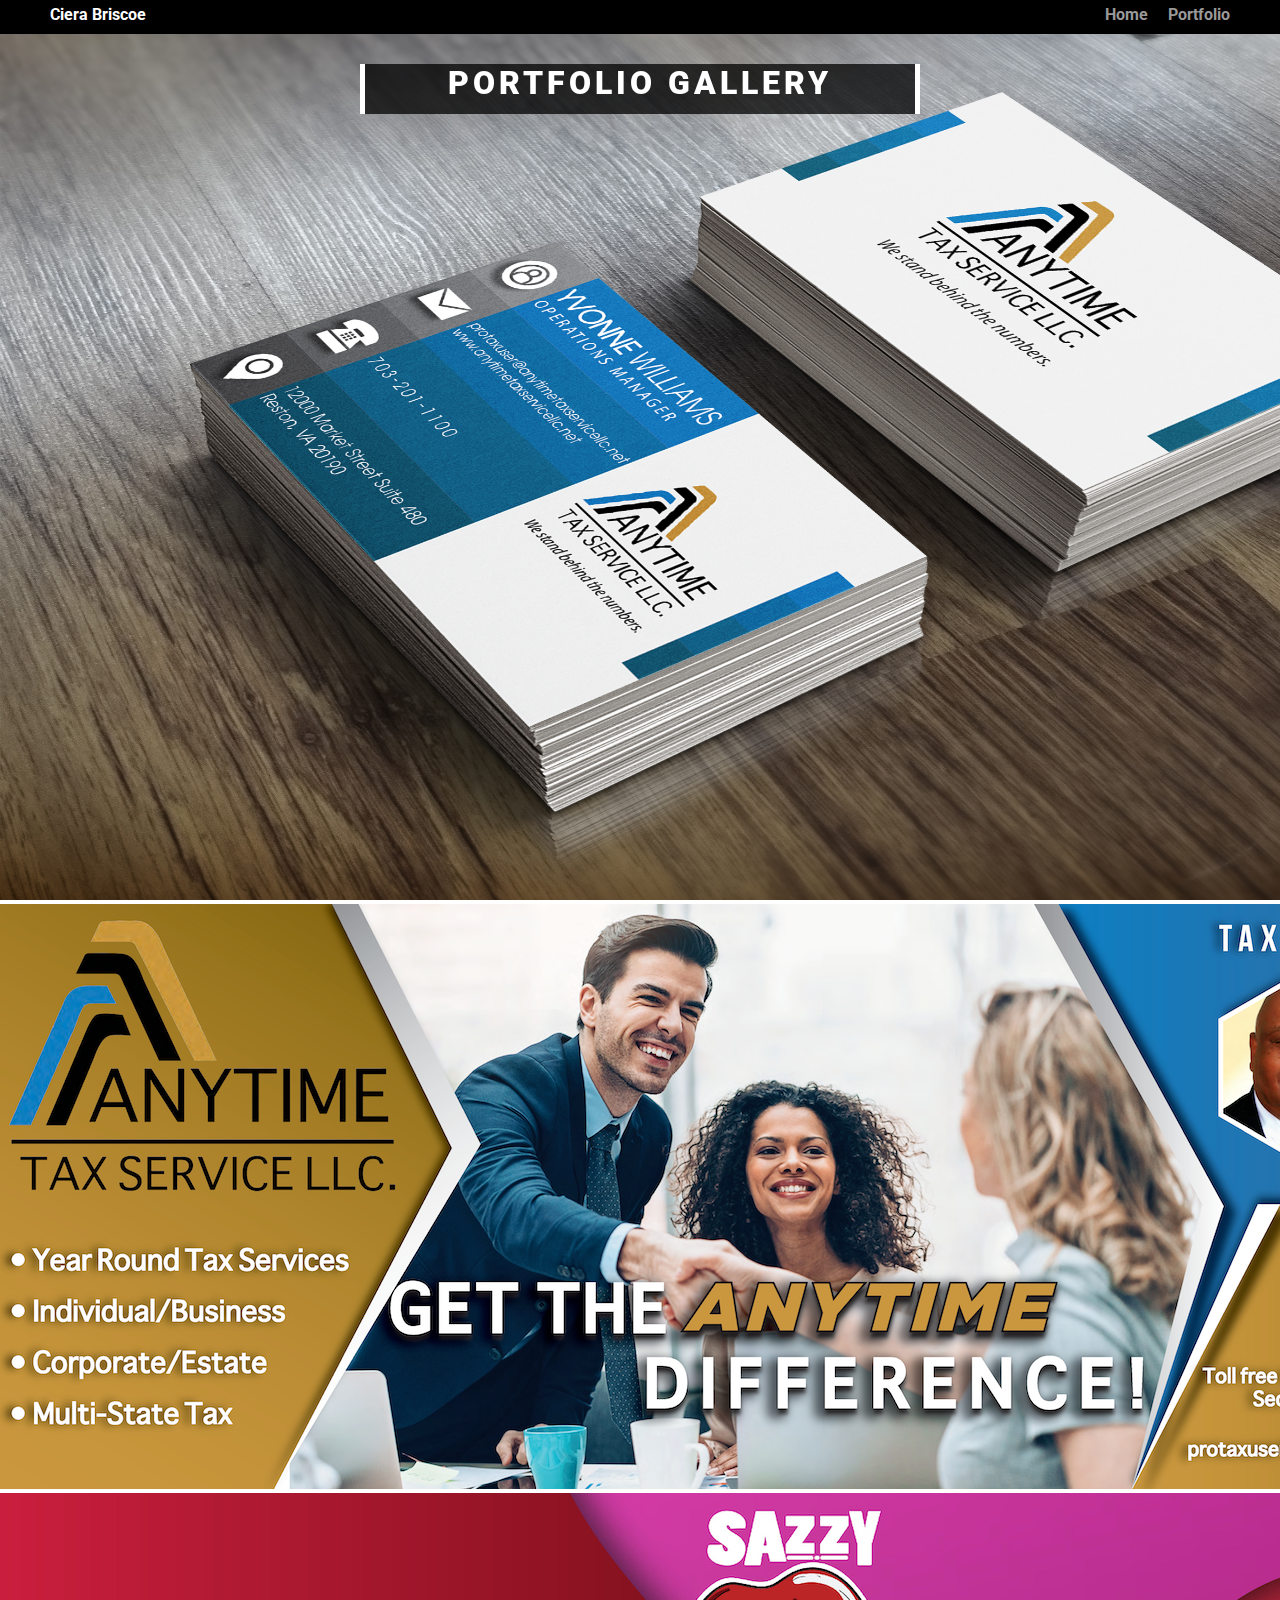
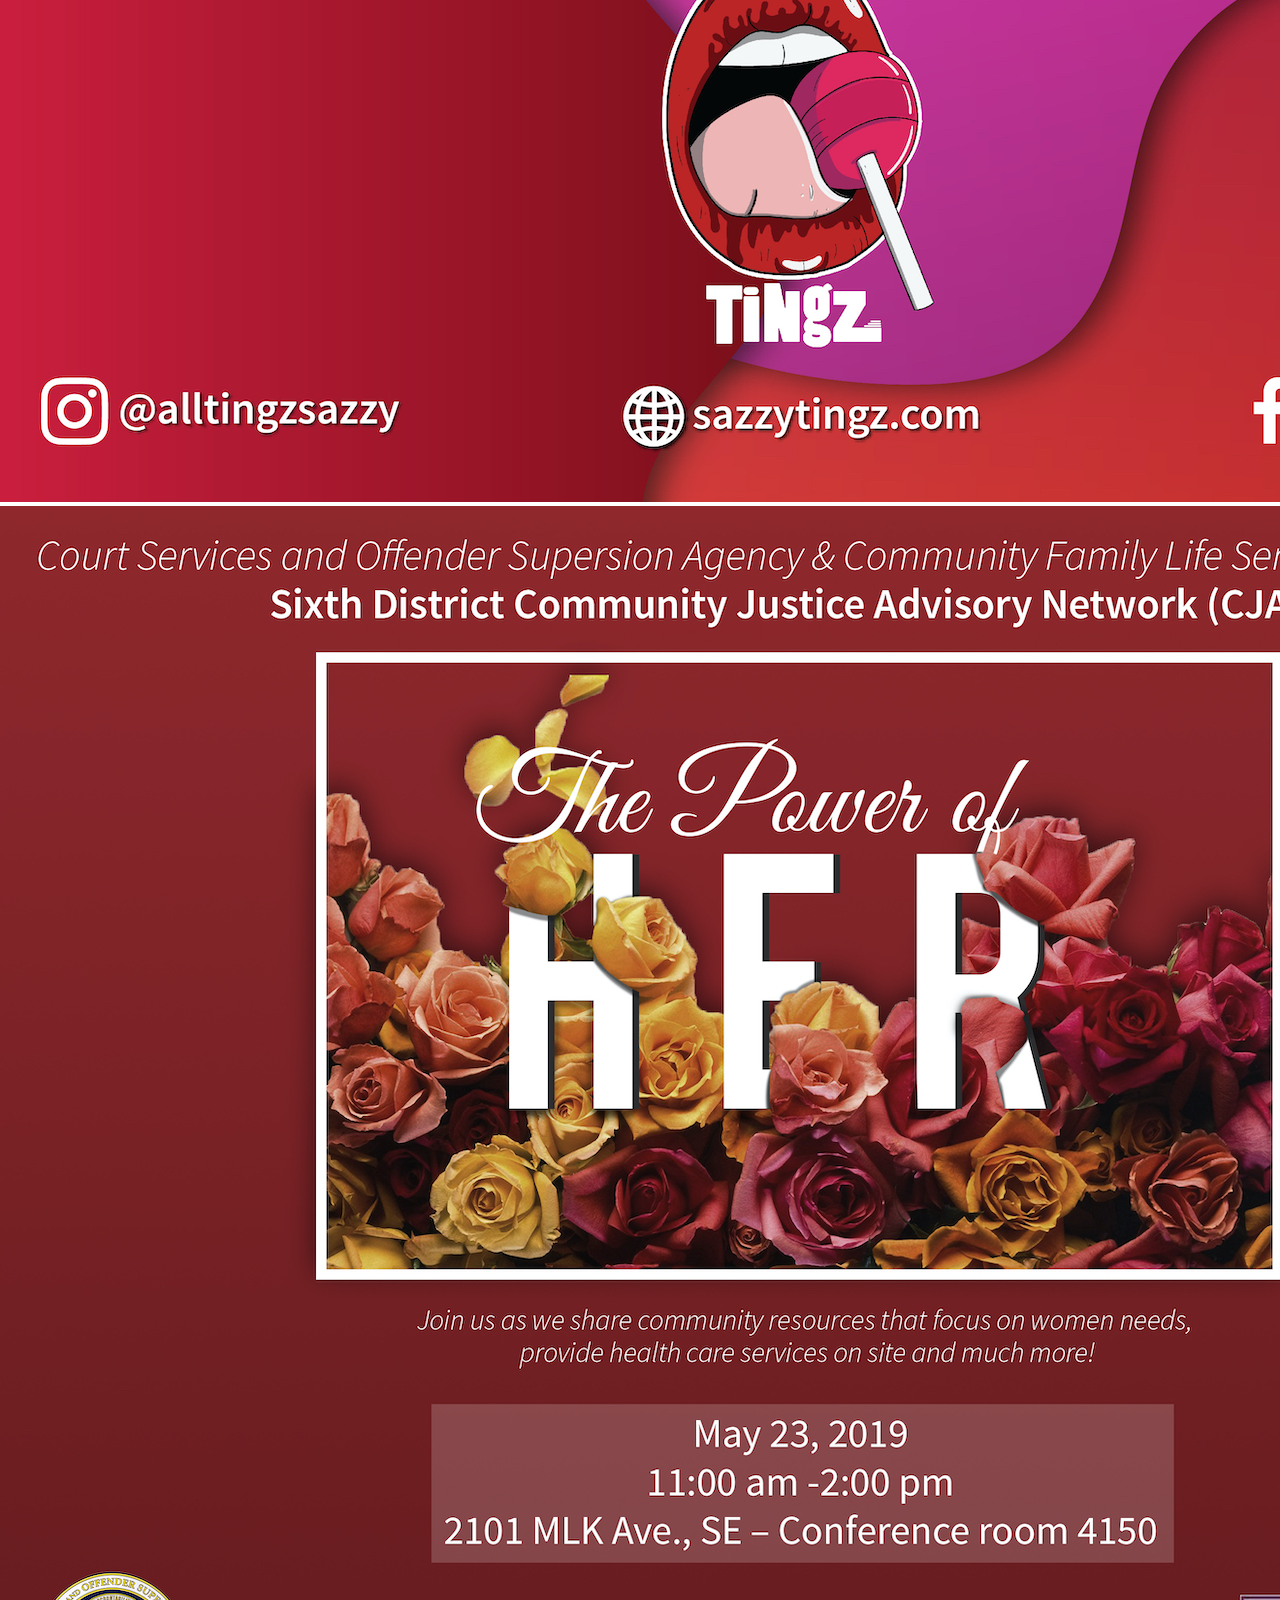
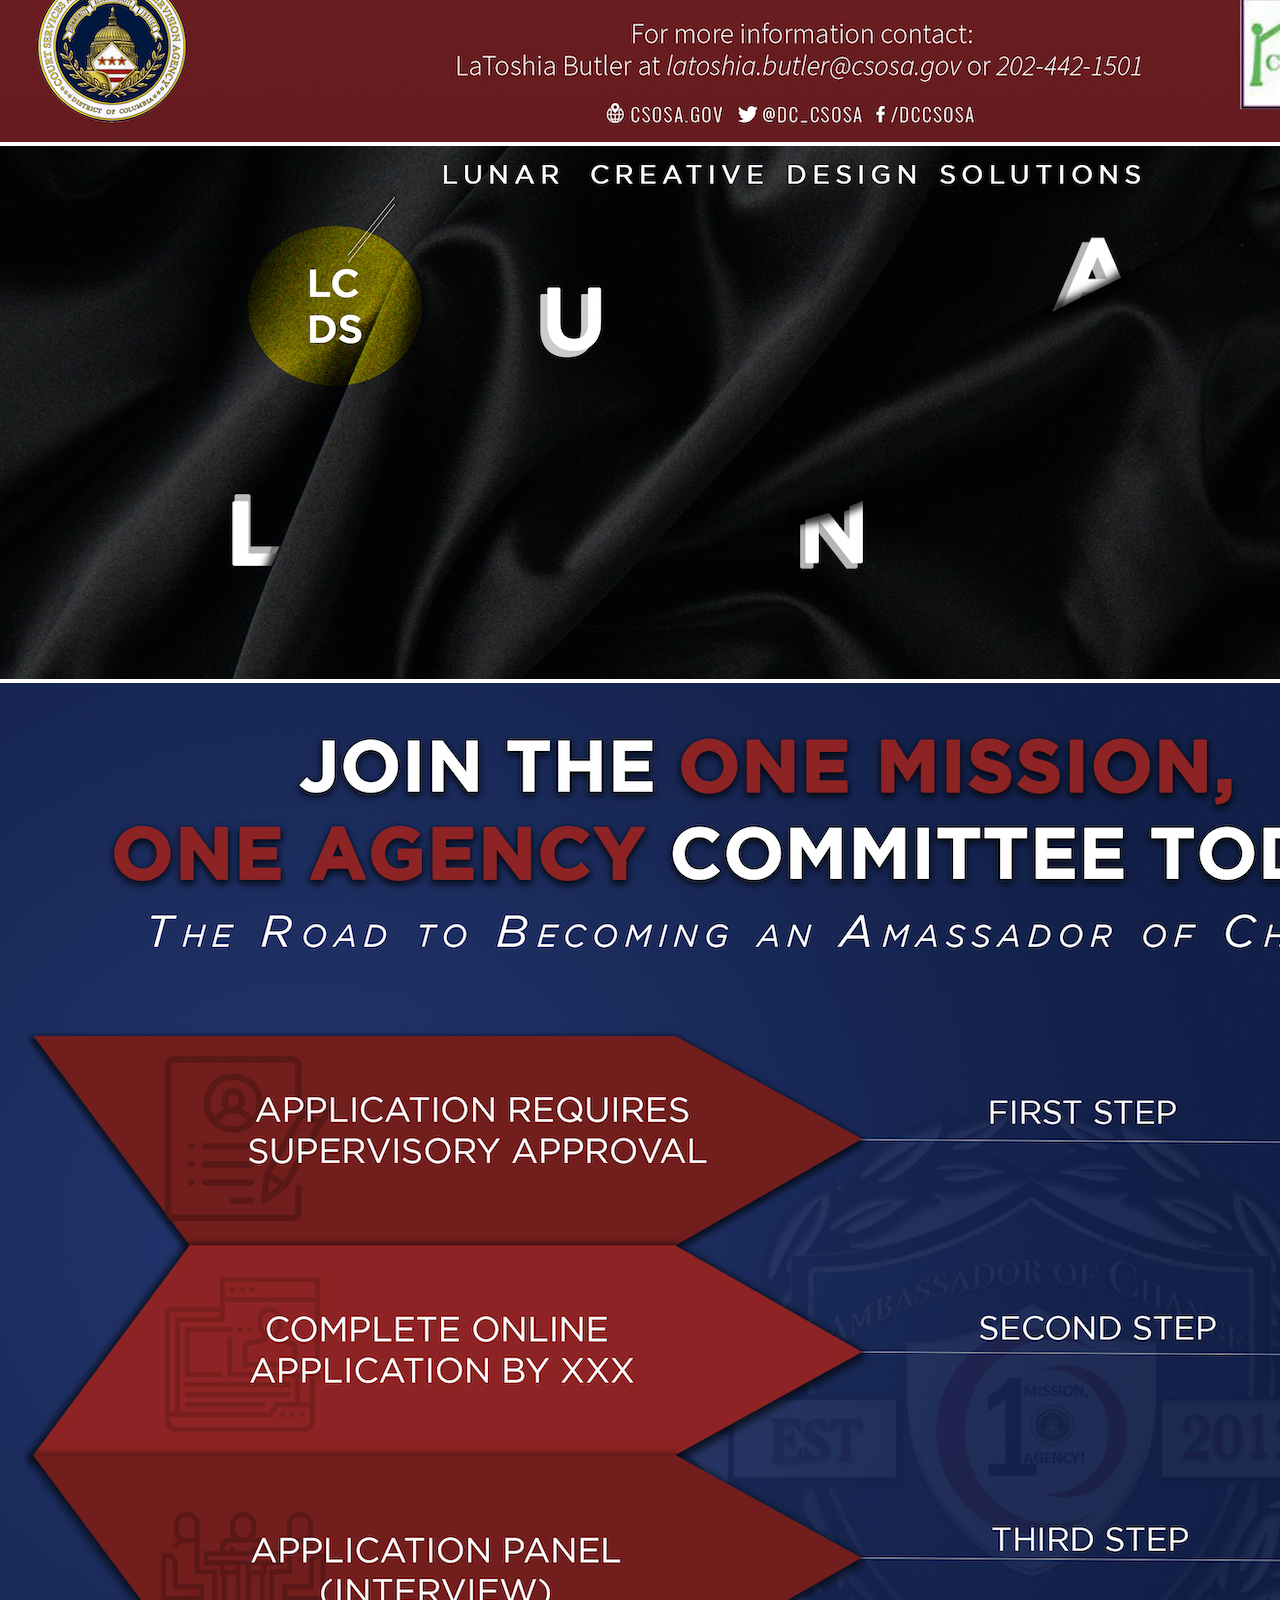
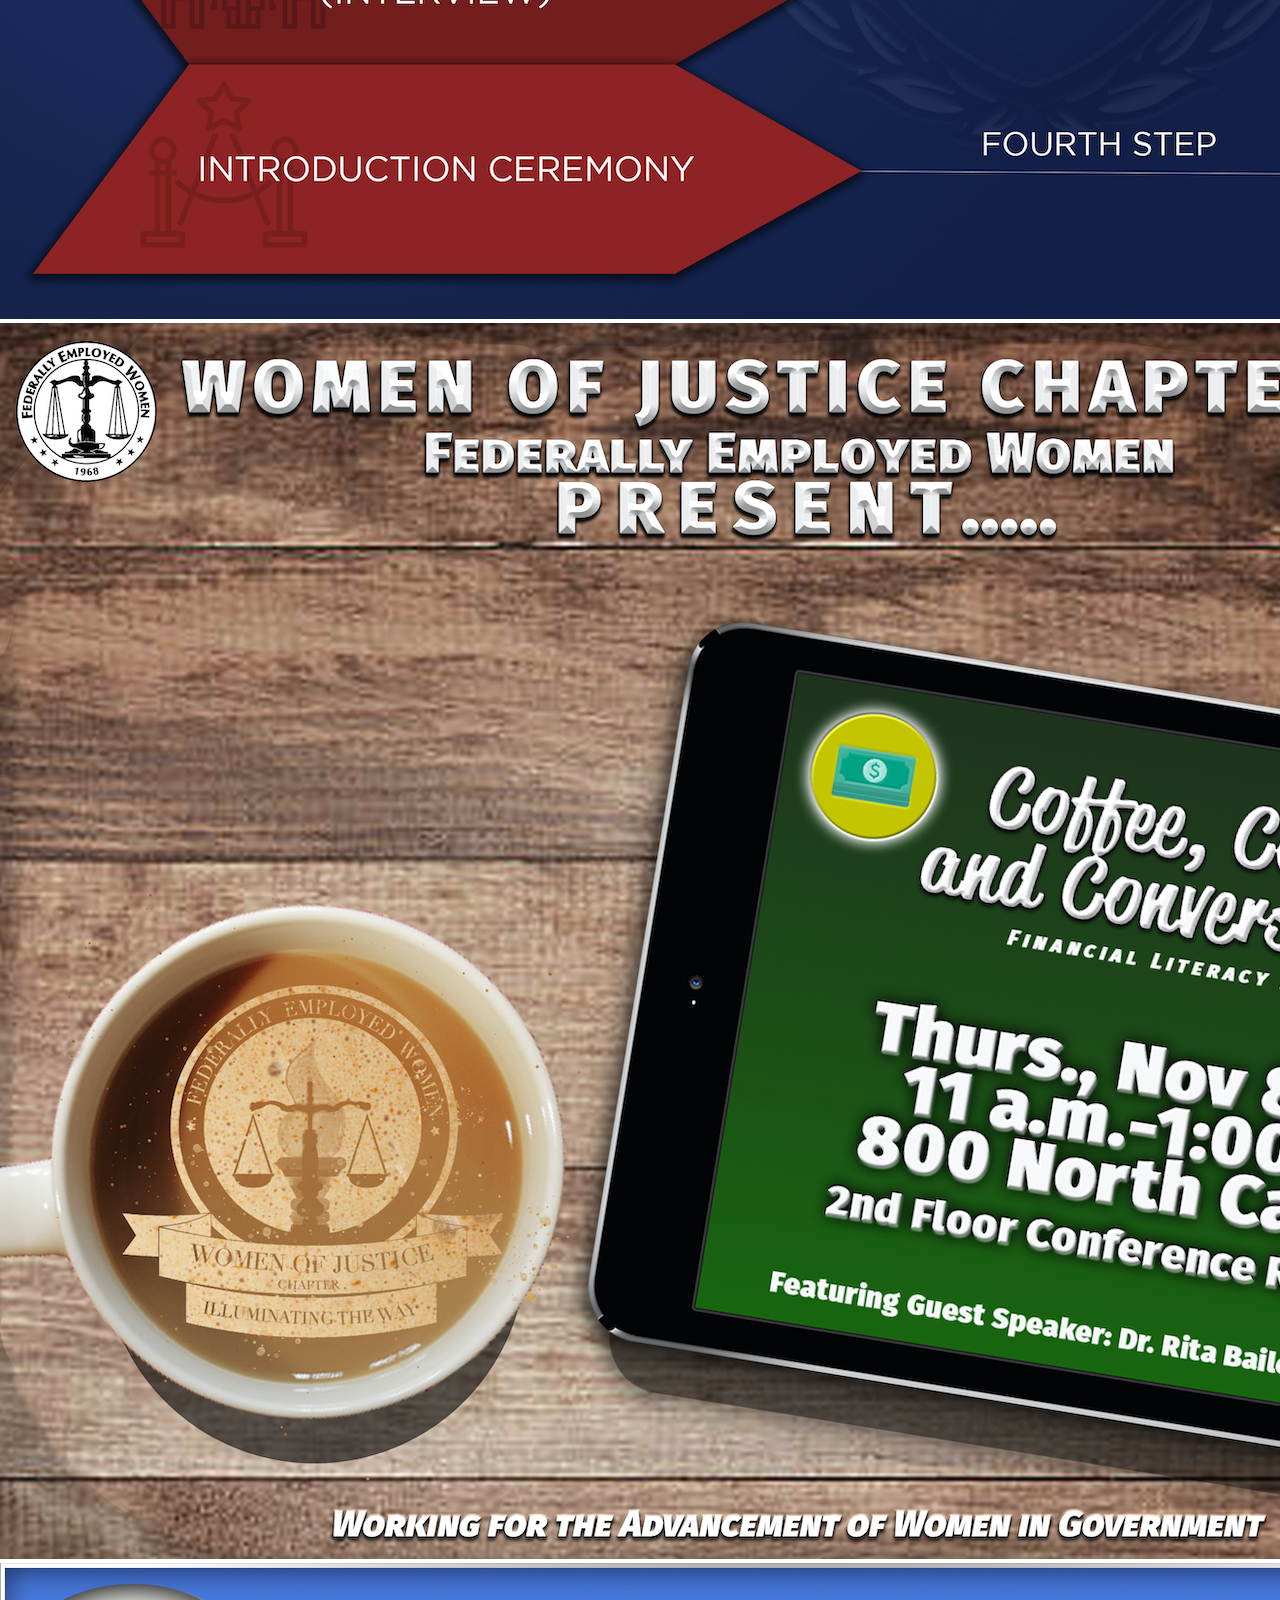
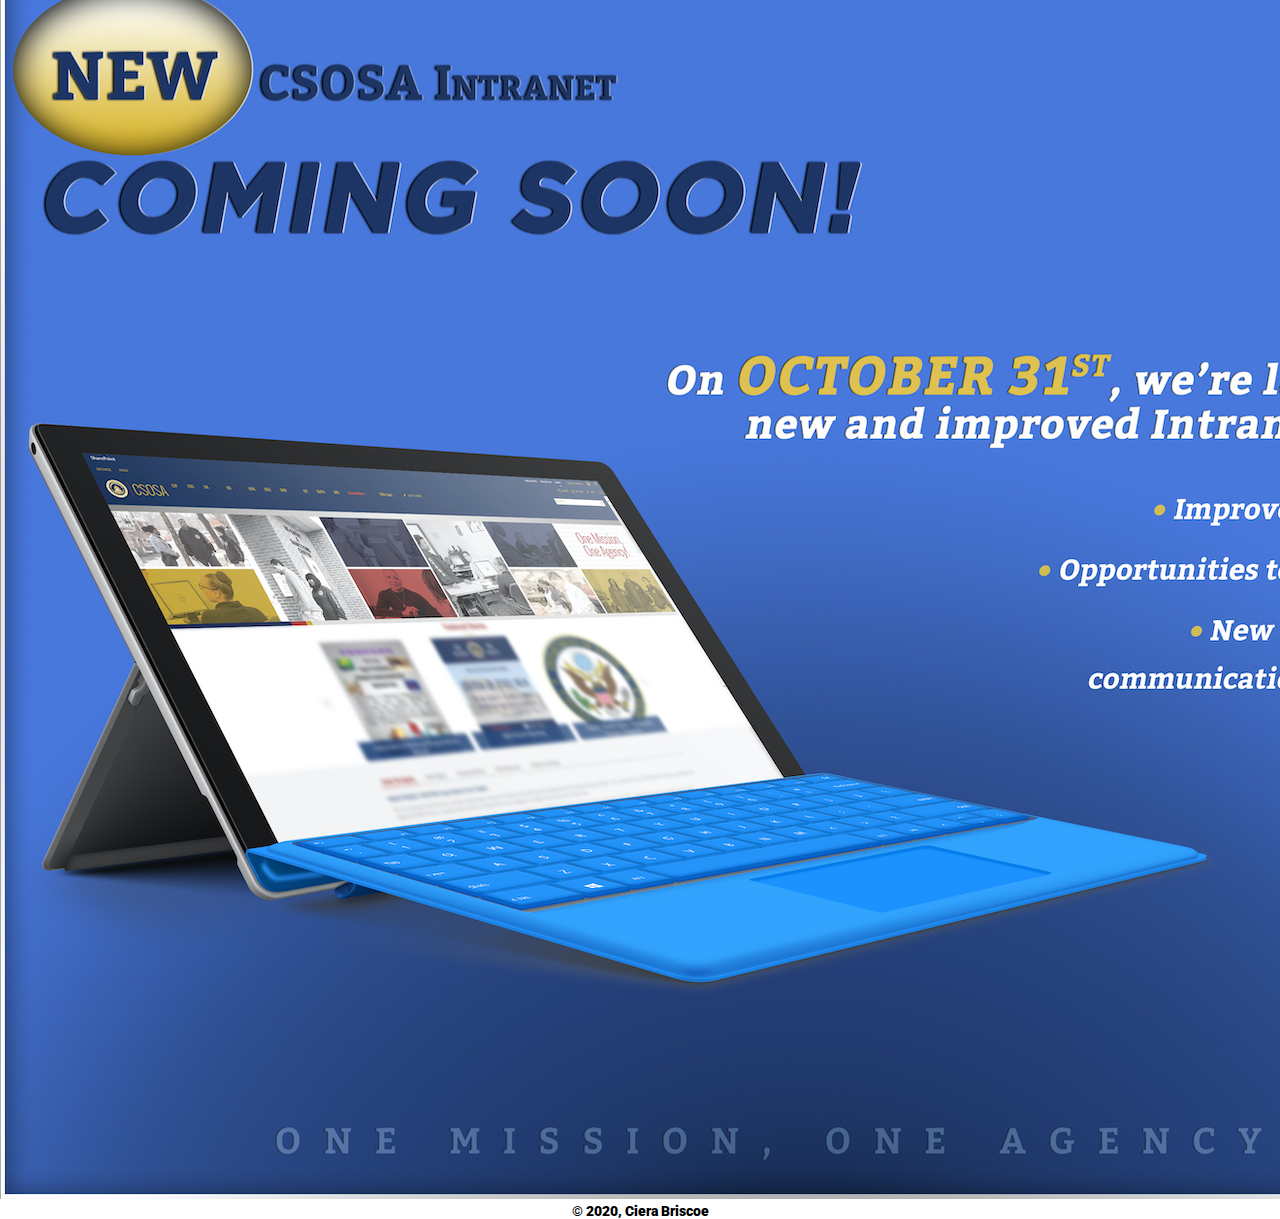
==== portfolio.html @ 1bee9b35 "v2" ====
<!DOCTYPE html>
<html lang="en">

<head>
    <meta charset="utf-8">
    <meta name="viewport" content="width=device-width, initial-scale=1.0">
    <title>Portfolio</title>
    <link href="https://fonts.googleapis.com/css?family=Muli%7CRoboto:400,300,500,700,900" rel="stylesheet">
    <link rel="stylesheet" href="styles.css" />
</head>


<section class="portfolio">
    <div class="main-nav2">
        <ul class="nav">
            <li class="name">Ciera Briscoe</li>
            <li><a href="index.html">Home</a></li>
            <li><a href="portfolio.html">Portfolio</a></li>
        </ul>
    </div>

    <div class="page title"></div>
    <h3><strong>Portfolio Gallery</strong></h3>

    <div class="container">
        <div class="image">
            <img src="images/Portfolio/ATSbcards.jpg" width="1600px" height="900px" alt="Anytime Tax Services Business Cards">

            <img src="images/Portfolio/ATSfacebook.png" width="1600px" height="585px" alt="Anytime Tax Services Business Cards">

            <img src="images/Portfolio/FBCover%20Photo.jpg" width="1600px" height="609px" alt="Anytime Tax Services Business Cards">

            <img src="images/Portfolio/ThePowerofHer.jpg" width="1600px" height="1236px" alt="Anytime Tax Services Business Cards">

            <img src="images/Portfolio/LUNAR.jpg" width="1600px" height="533px" alt="Anytime Tax Services Business Cards">

            <img src="images/Portfolio/OMOAAPP.jpg" width="1600px" height="1236px" alt="Anytime Tax Services Business Cards">

            <img src="images/Portfolio/WoJ.jpg" width="1600px" height="1236px" alt="Anytime Tax Services Business Cards">

            <img src="images/Portfolio/IntranetPromo.jpg" width="1600px" height="1236px" alt="Anytime Tax Services Business Cards">
        </div>
    </div>

    <footer-2 class="footer-2">
        <p class="copyright"><strong>&copy; 2020, Ciera Briscoe</strong></p>
    </footer-2>
</section>

</html>
---- styles.css ----
/* Global Layout Set-up */
* {
    margin: 0;
    padding: 0;
    text-align: center;
    font-family: 'Roboto', sans-serif;
}

/* Link Styles */

body {
    color: black;
    background: #ebebeb;
}

a {
    text-decoration: none;
    color: #999;
}

a:hover {
    color: blue;
}

/* Section Styles */

h2 {
    margin-top: 18px;
    text-transform: uppercase
}


.main-nav {
    width: 100%;
    background: black;
    min-height: 30px;
    padding: 10px;
    position: fixed;
    text-align: center;
}

.nav {
    display: flex;
    justify-content: space-around;
    font-weight: 700;
    list-style-type: none;
    margin: 0 auto;
    padding: 0;
}

.nav .name {
    display: block;
    margin-right: auto;
    color: white;
}

.nav li {
    padding: 5px 10px 10px 10px;
}

.nav a {
    transition: all .5s;
}

.nav a:hover {
    color: white
}

header {
    text-align: center;
    background: url('images/CBbackground-01.png') no-repeat;
    background-size: cover;
    overflow: hidden;
    padding-top: 0;
}

header {
    line-height: 1.5;
}

header .profile-image {
    margin-top: 95px;
    padding: 5px;
    width: 150px;
    height: 150px;
    border-radius: 50%;
    border: 4px solid black;
    transition: all .5s;
}

header .profile-image:hover {
    transform: scale(1.2) rotate(5deg);
}

.tag {
    background-color: white;
    color: black;
    padding: 10px;
    border-radius: 5px;
    display: table;
    margin: 10px auto;
    box-shadow: 1px -1px 2px #d1d1d1,
        -1px 1px 2px whitesmoke;
}

.location {
    background-color: black;
    color: white;
    box-shadow: 1.5px -1.5px 3px #000000,
        -1.5px 1.5px 3px #494b4f;
}

.card {
    color: black;
    width: 450px;
    height: 350px;
    margin: 30px;
    border-radius: 10px;
    background: #ebebeb;
    box-shadow: 20px 20px 45px #c8c8c8,
        -20px -20px 45px #ffffff;
}

/* neuphorism effect from https://neumorphism.io/#55b9f3 */

.card:hover {
    border-color: #f7f7f7;
}

ul.skills {
    padding: 0;
    text-align: center;
}

.skills li {
    border-radius: 6px;
    display: inline-block;
    background: #0b566f;
    color: white;
    padding: 5px 10px;
    margin: 2px;
}

.skills li:nth-child(odd) {
    background: #ef9b00;
}

.hobbies {
    margin-top: 20px;
    list-style-position: inside;
}

ul.hobbies {
    line-height: 2;
    text-align: center;
    font-size: 18px;
}

footer {
    width: 100%;
    min-height: 30px;
    padding: 20px 0 40px 20px;
}

footer .copyright {
    top: -8px;
    color: black;
    font-size: 14px;
    font-weight: 700;
}

footer ul {
    list-style-type: none;
    margin: 0;
    padding: 0;
}

footer ul li {
    display: inline-block;
}

a.social {
    display: inline-block;
    text-indent: -9999px;
    margin-left: 5px;
    width: 30px;
    height: 30px;
    background-size: 30px 30px;
    opacity: .4;
    transition: all .5s;
}


a.linkedin {
    background-image: url(images/linkedin.svg);
}

a.github {
    background-image: url(images/github.svg);
}

a.social:hover {
    opacity: 1;
}

.clearfix {
    clear: both;
}

/*Portfolio Page*/
.main-nav2 {
    width: 100%;
    background: black;
    min-height: 30px;
    padding: 0px;
    position: fixed;
}

section {
    background: white;
}

h3 {
    position: absolute;
    text-transform: uppercase;
    margin-top: 75px;
    height: 50px;
    width: 550px;
    left: 50%;
    transform: translateX(-50%);
    margin: 5% 0 2% 0;
    text-align: center;
    font-size: 32px;
    font-weight: 700;
    letter-spacing: 4px;
    color: white;
    border-left: 5px solid white;
    border-right: 5px solid white;
    background: rgba(0, 0, 0, 0.75);
}

.footer-2 {
    color: black;
    text-align: end;
    font-weight: 700;
    font-size: 14px;
}


/* Styles for larger screens */
@media screen and (min-width: 720px) {

    .flex {
        display: -ms-flexbox;
        /* TWEENER - IE 10 */
        display: flex;
        max-width: 1200px;
        -ms-flex-pack: distribute;
        justify-content: space-around;
        margin: 0 auto;
    }

    header {
        min-height: 470px;
    }

    .nav {
        max-width: 1200px;
        padding: 0 30px;
    }


    main p {
        line-height: 1.6em;
    }

    .card p {
        margin: 6px;
        padding: 10px;
        outline: inherit;
    }

    footer {
        font-size: 1.3em;
        max-width: 1200px;
        margin: 40px auto;
    }

}
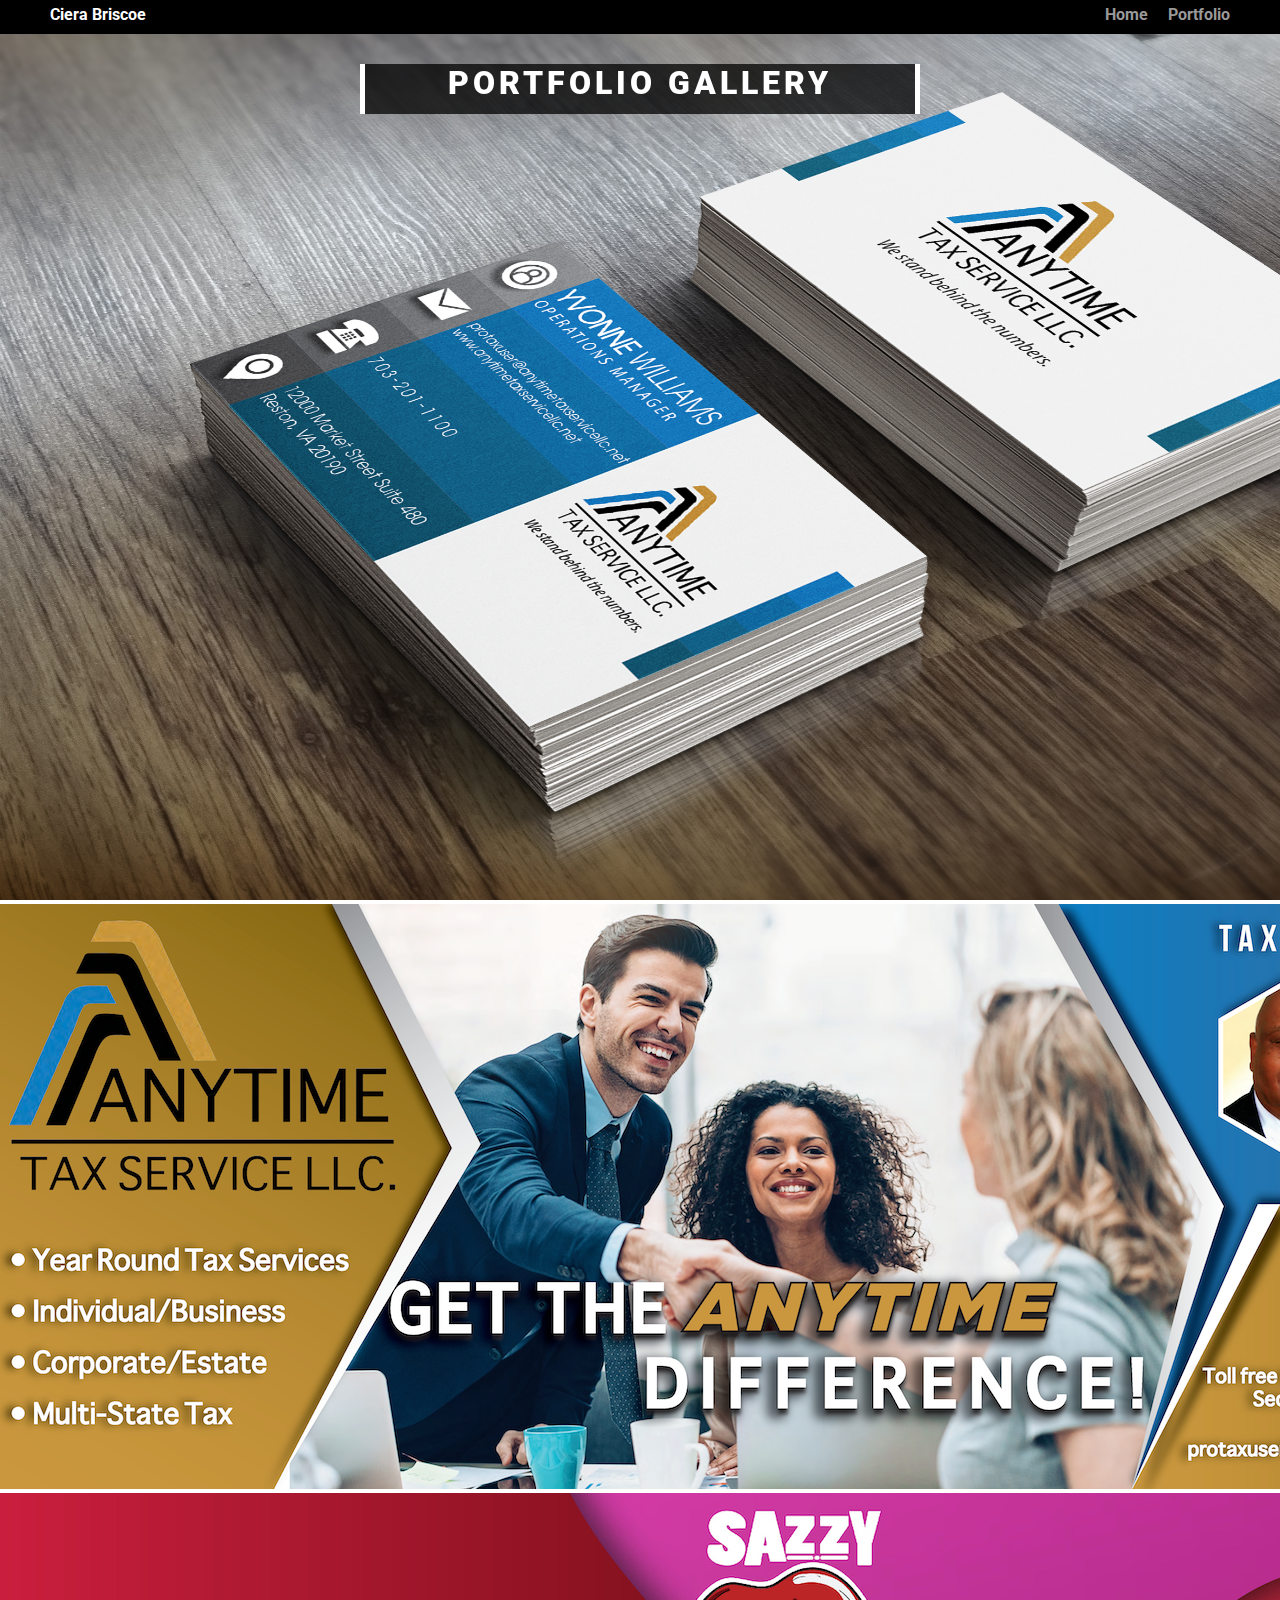
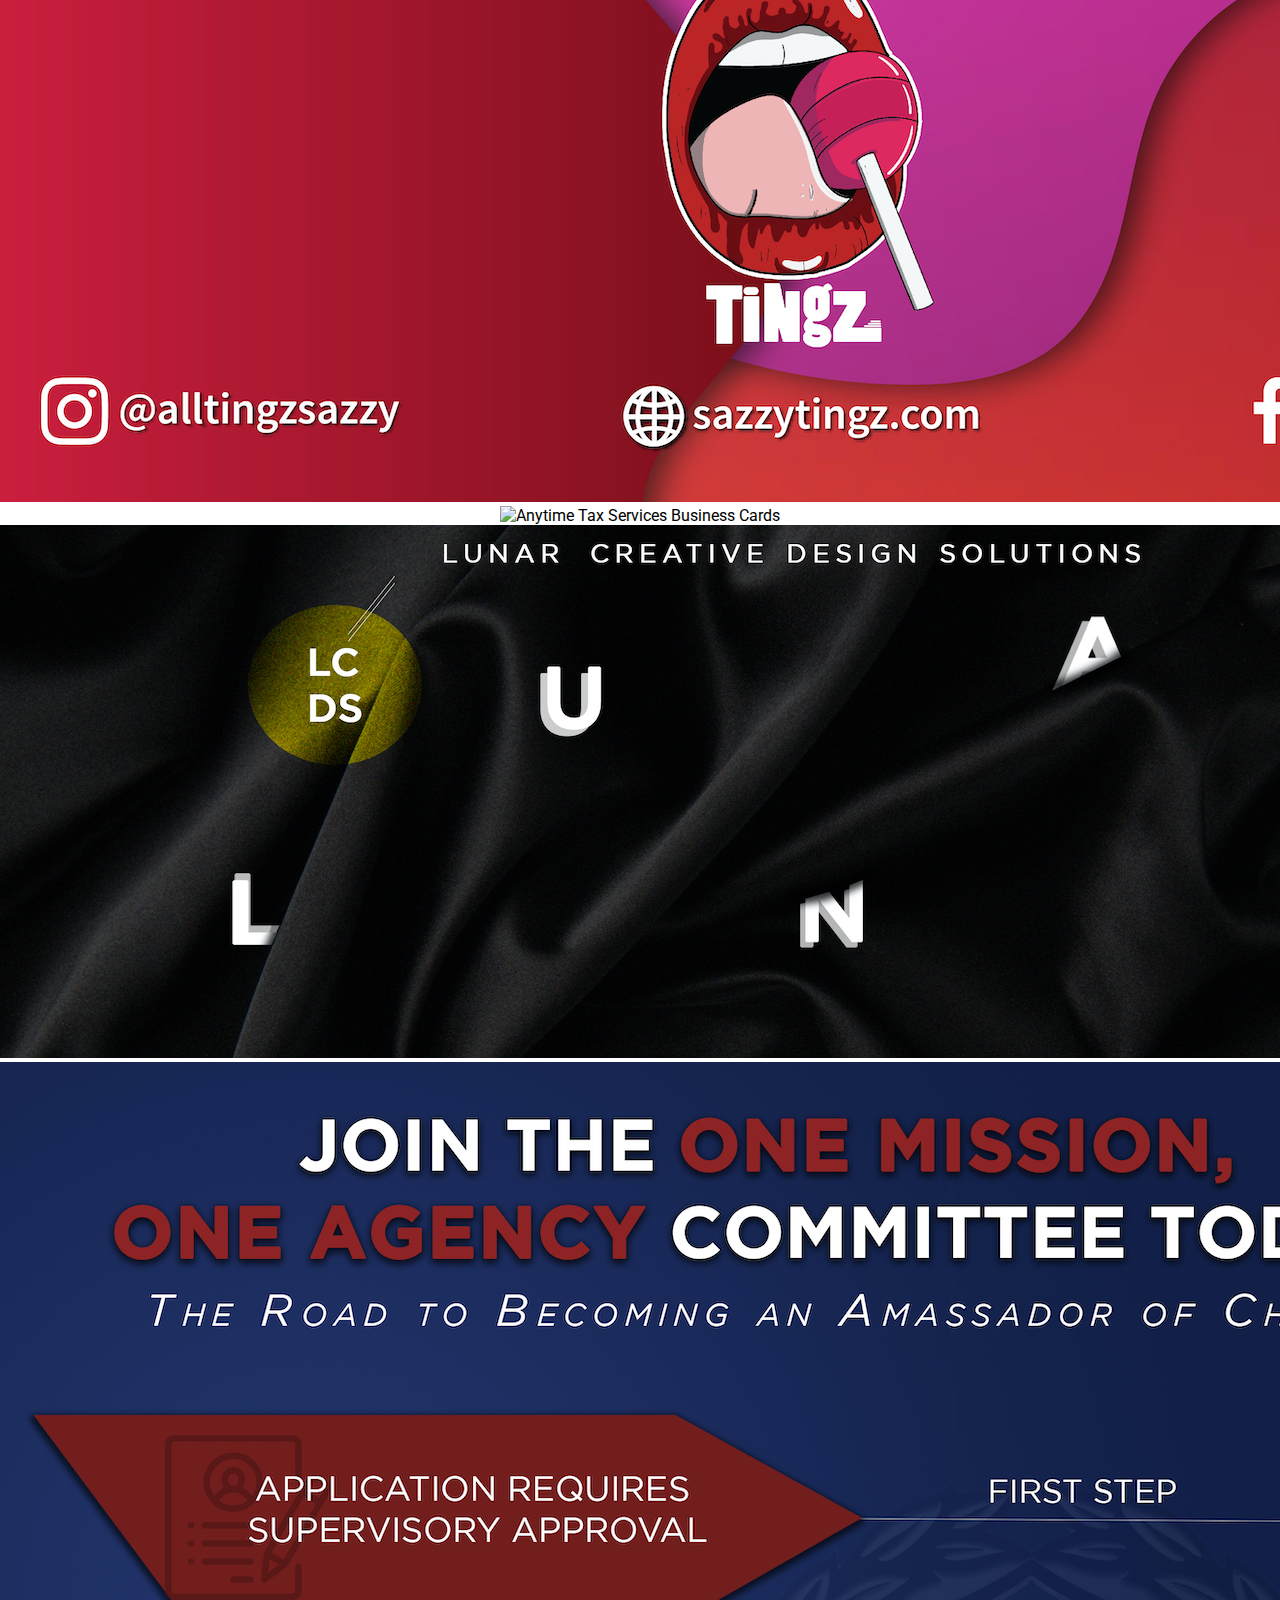
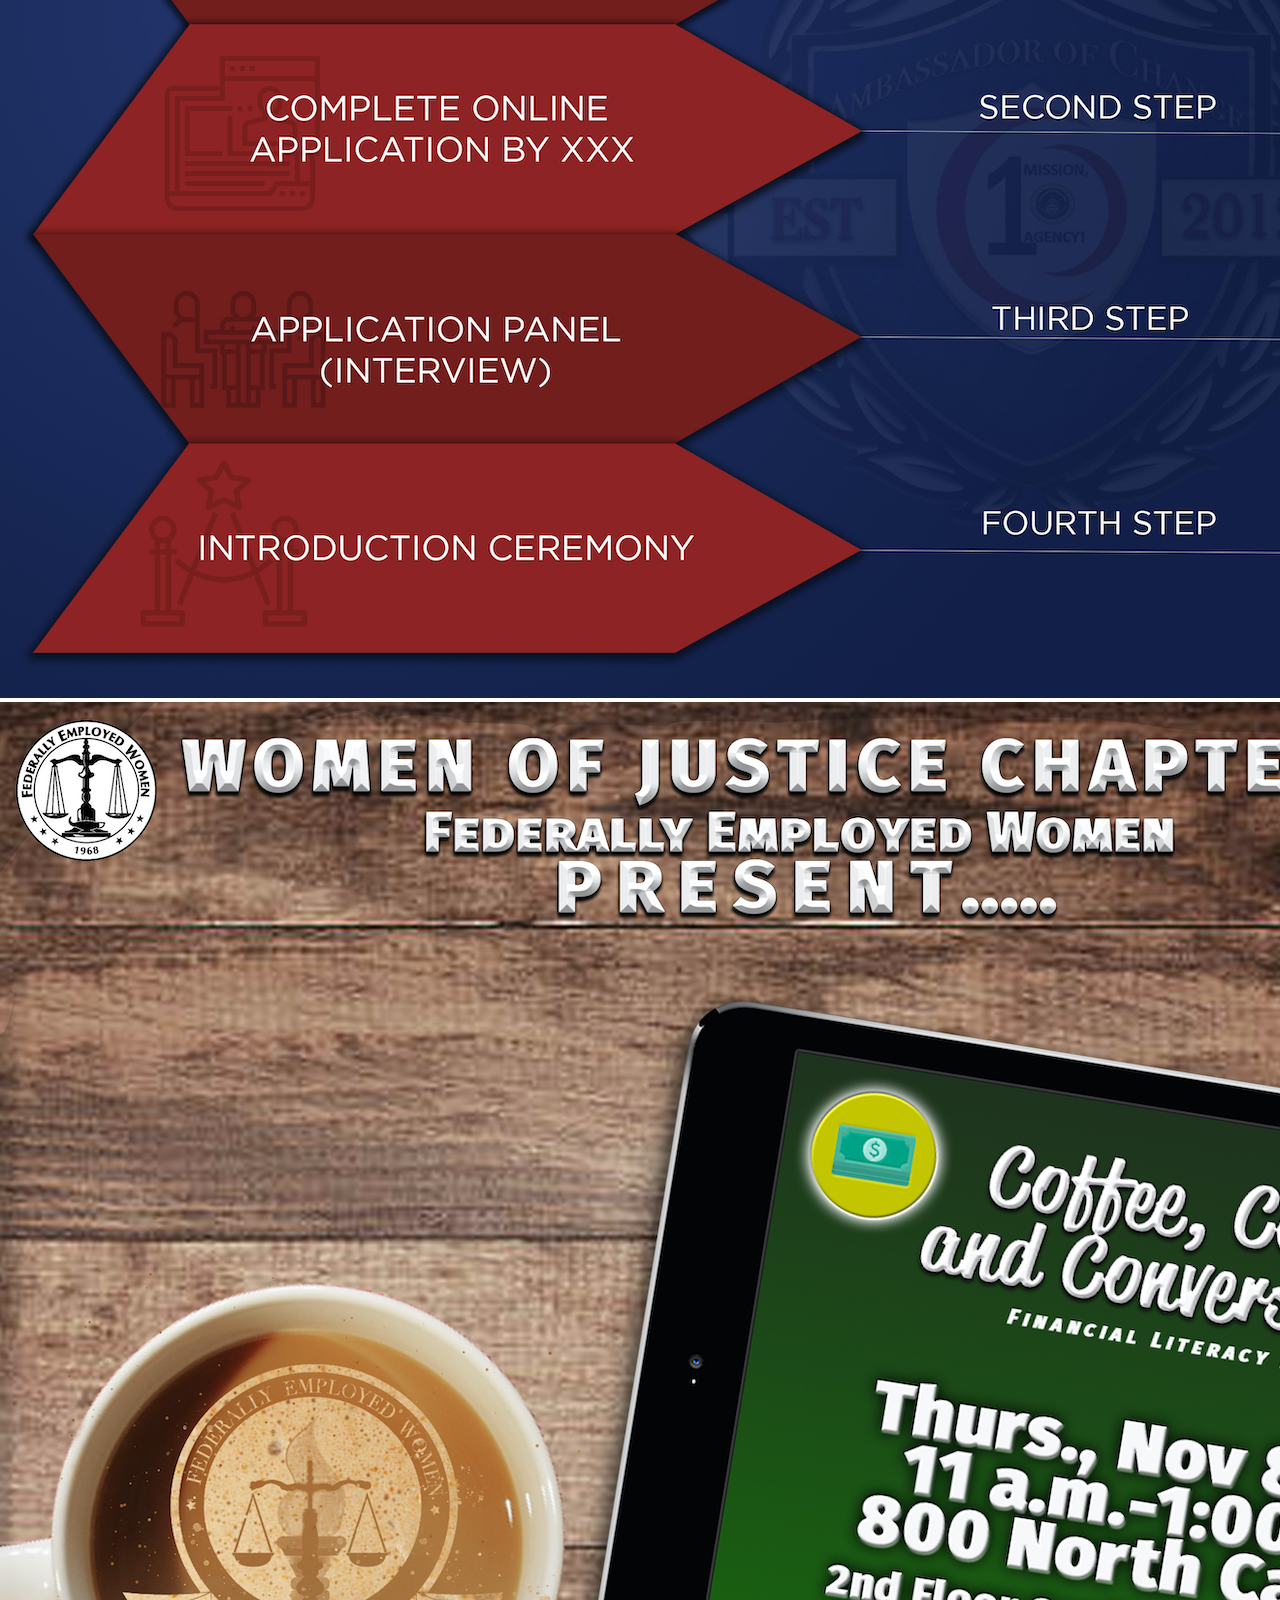
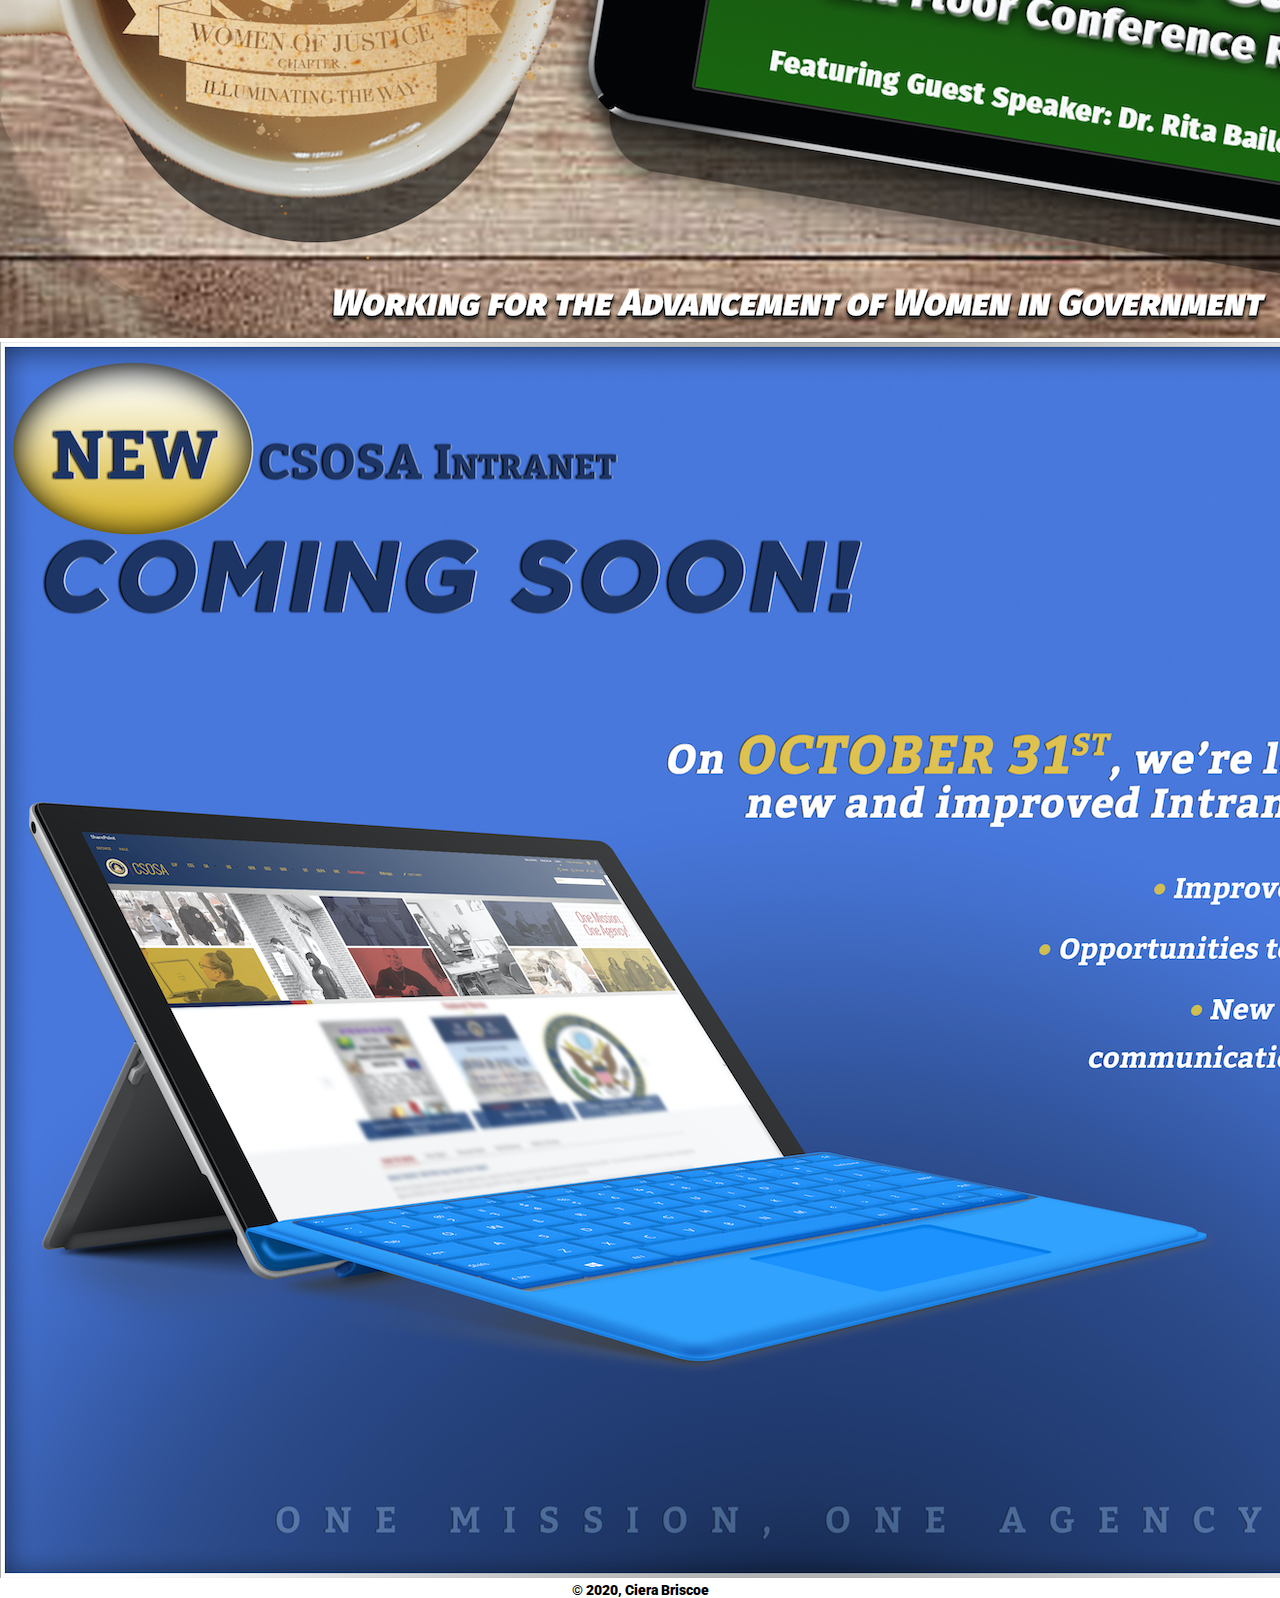
==== commit ce7ab919: "Removed extra folder" ====
--- a/portfolio.html
+++ b/portfolio.html
@@ -24,21 +24,21 @@
 
     <div class="container">
         <div class="image">
-            <img src="images/Portfolio/ATSbcards.jpg" width="1600px" height="900px" alt="Anytime Tax Services Business Cards">
+            <img src="images/ATSbcards.jpg" width="1600px" height="900px" alt="Anytime Tax Services Business Cards">
 
-            <img src="images/Portfolio/ATSfacebook.png" width="1600px" height="585px" alt="Anytime Tax Services Business Cards">
+            <img src="images/ATSfacebook.png" width="1600px" height="585px" alt="Anytime Tax Services Business Cards">
 
-            <img src="images/Portfolio/FBCover%20Photo.jpg" width="1600px" height="609px" alt="Anytime Tax Services Business Cards">
+            <img src="images/FBCover%20Photo.jpg" width="1600px" height="609px" alt="Anytime Tax Services Business Cards">
 
-            <img src="images/Portfolio/ThePowerofHer.jpg" width="1600px" height="1236px" alt="Anytime Tax Services Business Cards">
+            <img src="images/hePowerofHer.jpg" width="1600px" height="1236px" alt="Anytime Tax Services Business Cards">
 
-            <img src="images/Portfolio/LUNAR.jpg" width="1600px" height="533px" alt="Anytime Tax Services Business Cards">
+            <img src="images/LUNAR.jpg" width="1600px" height="533px" alt="Anytime Tax Services Business Cards">
 
-            <img src="images/Portfolio/OMOAAPP.jpg" width="1600px" height="1236px" alt="Anytime Tax Services Business Cards">
+            <img src="images/OMOAAPP.jpg" width="1600px" height="1236px" alt="Anytime Tax Services Business Cards">
 
-            <img src="images/Portfolio/WoJ.jpg" width="1600px" height="1236px" alt="Anytime Tax Services Business Cards">
+            <img src="images/WoJ.jpg" width="1600px" height="1236px" alt="Anytime Tax Services Business Cards">
 
-            <img src="images/Portfolio/IntranetPromo.jpg" width="1600px" height="1236px" alt="Anytime Tax Services Business Cards">
+            <img src="images/IntranetPromo.jpg" width="1600px" height="1236px" alt="Anytime Tax Services Business Cards">
         </div>
     </div>
 
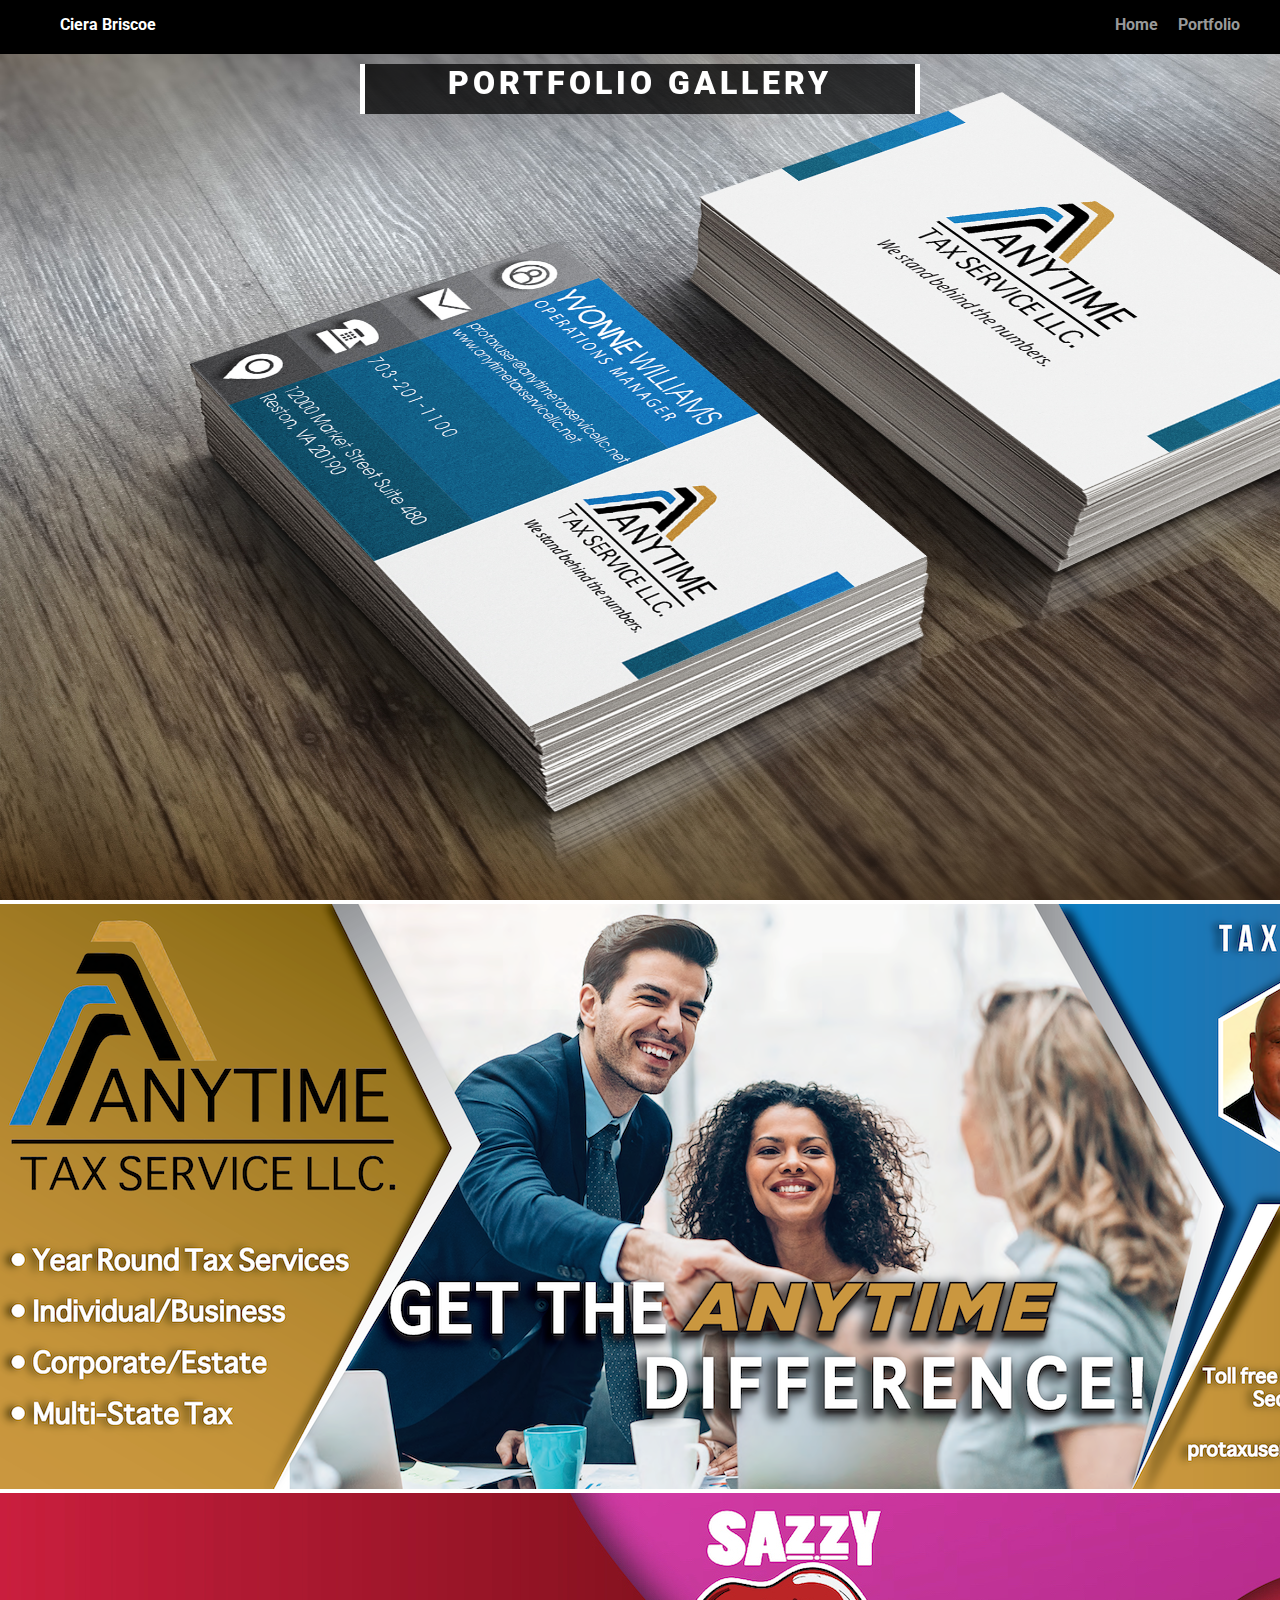
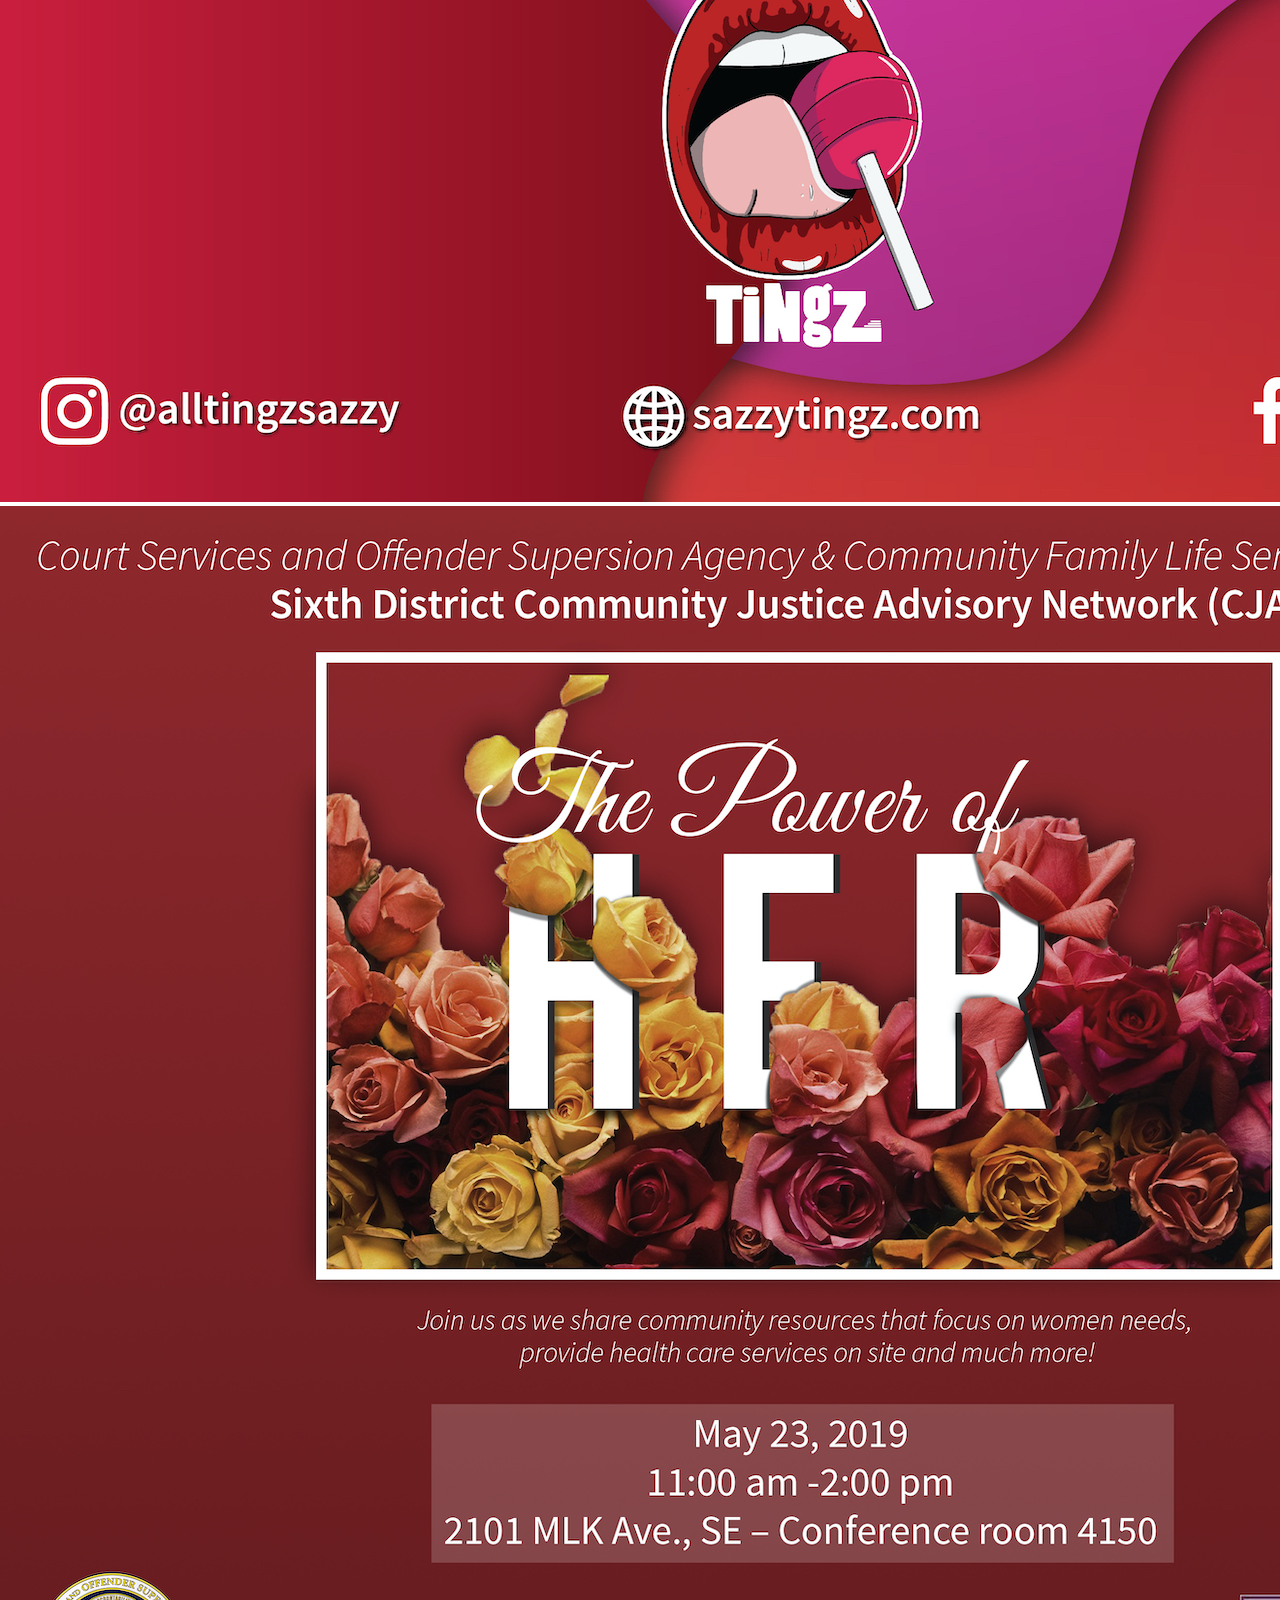
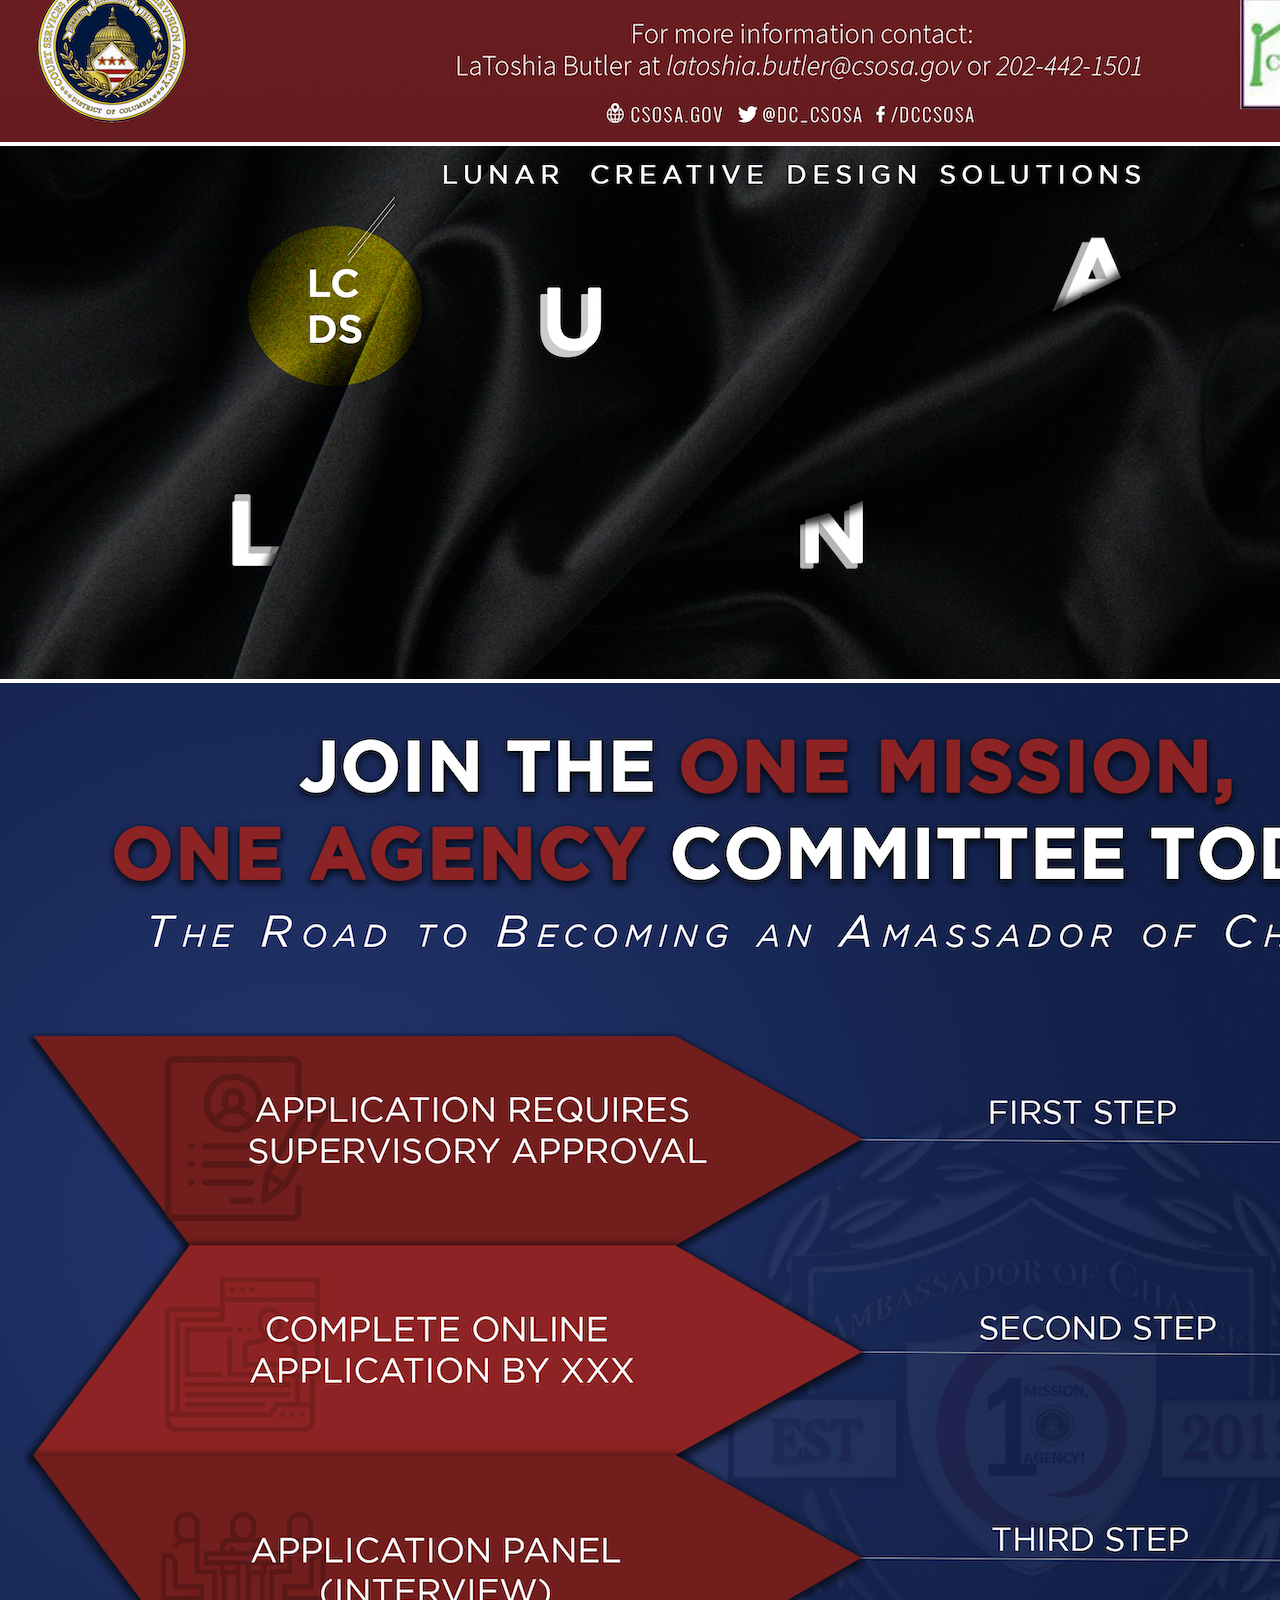
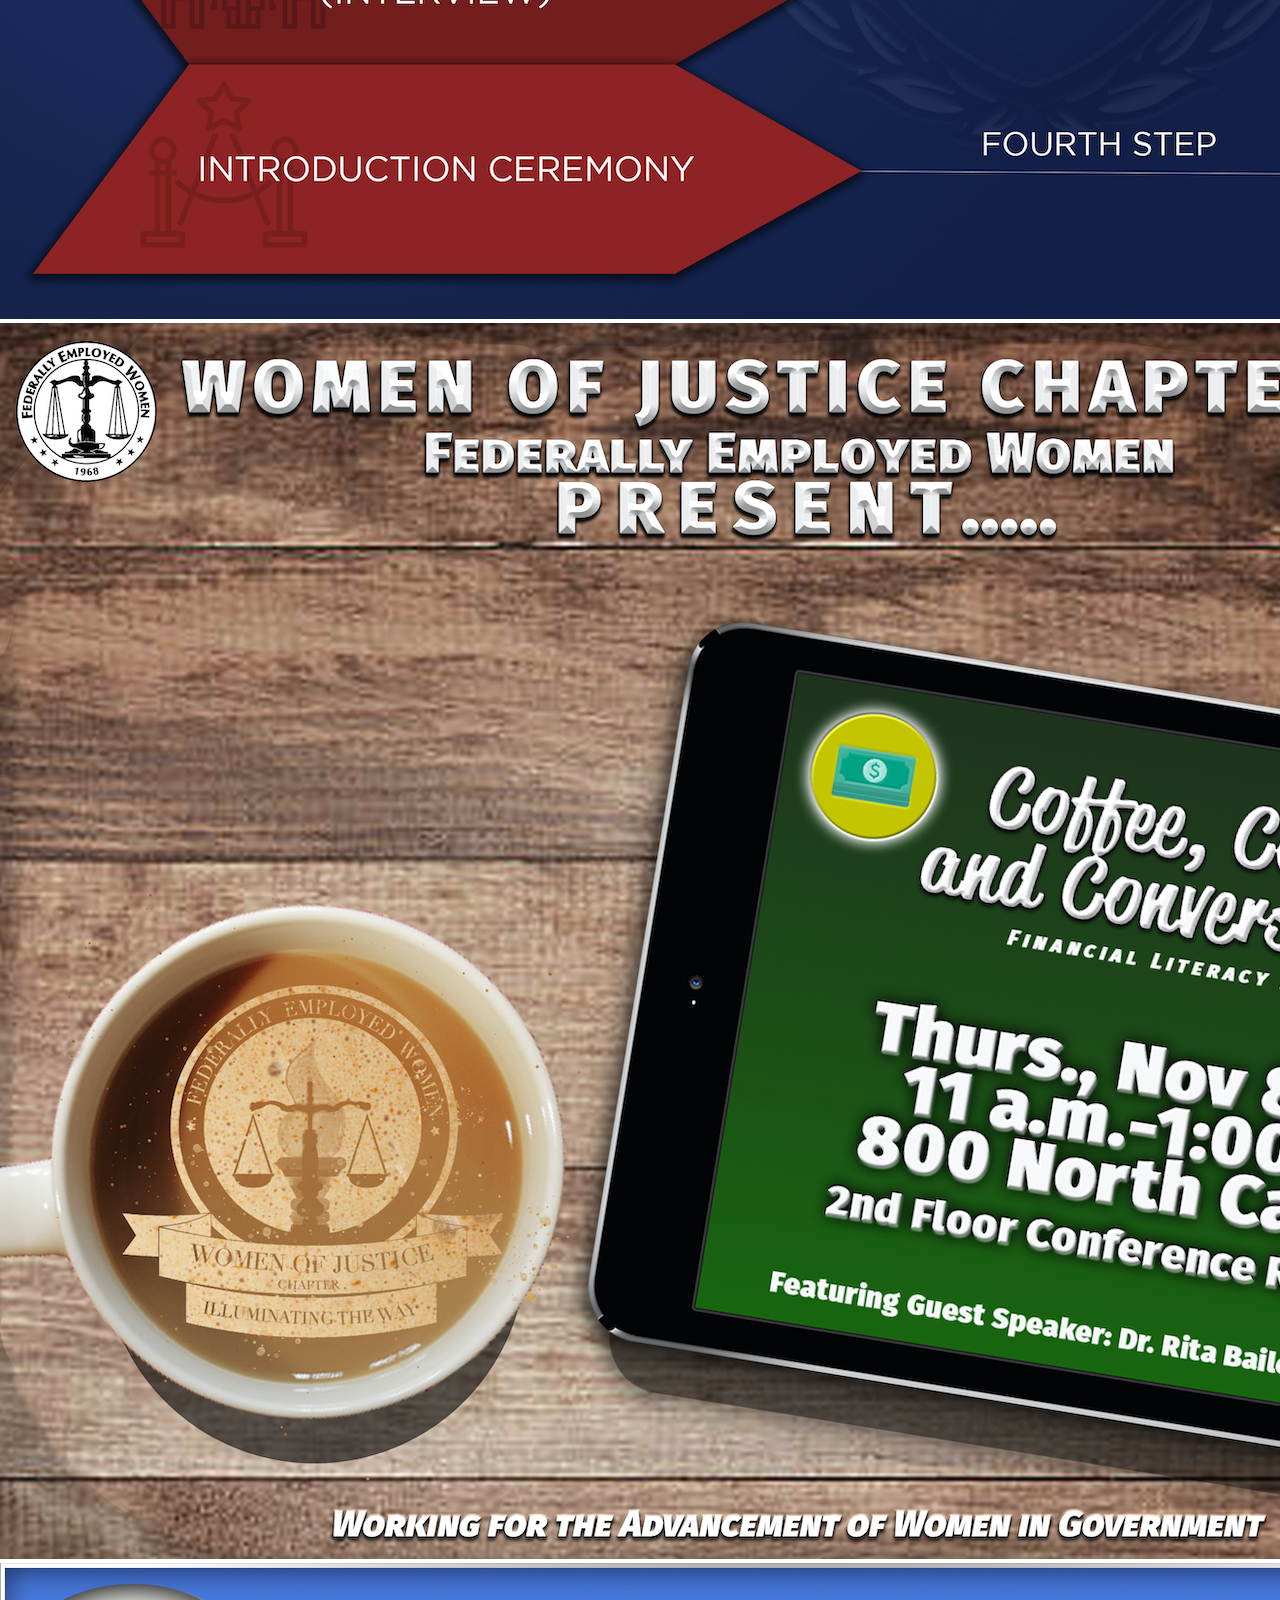
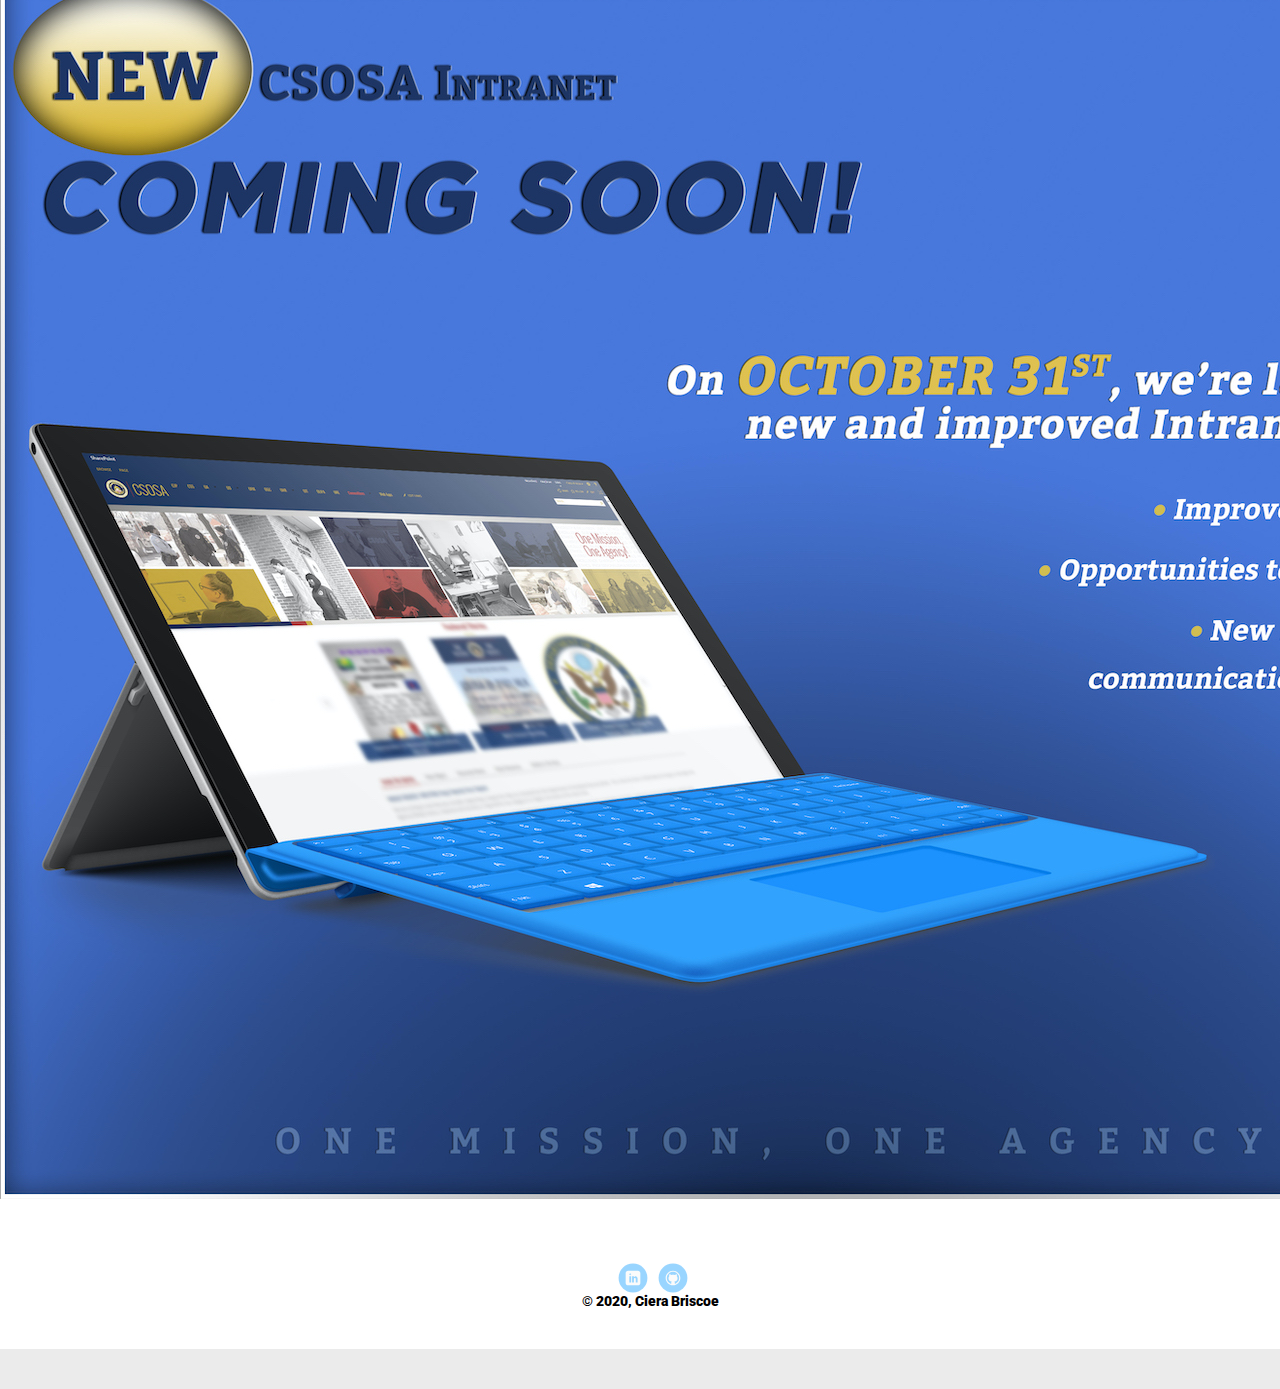
==== commit 287c4309: "Fixed errors and made other minor changes" ====
--- a/portfolio.html
+++ b/portfolio.html
@@ -11,7 +11,7 @@
 
 
 <section class="portfolio">
-    <div class="main-nav2">
+    <div class="main-nav">
         <ul class="nav">
             <li class="name">Ciera Briscoe</li>
             <li><a href="index.html">Home</a></li>
@@ -24,27 +24,29 @@
 
     <div class="container">
         <div class="image">
-            <img src="images/ATSbcards.jpg" width="1600px" height="900px" alt="Anytime Tax Services Business Cards">
+            <img src="images/ATSbcards.jpg" width="1600" height="900" alt="Anytime Tax Services Business Cards">
 
-            <img src="images/ATSfacebook.png" width="1600px" height="585px" alt="Anytime Tax Services Business Cards">
+            <img src="images/ATSfacebook.png" width="1600" height="585" alt="Anytime Tax Services Business Cards">
 
-            <img src="images/FBCover%20Photo.jpg" width="1600px" height="609px" alt="Anytime Tax Services Business Cards">
+            <img src="images/FBCover%20Photo.jpg" width="1600" height="609" alt="Anytime Tax Services Facebook Cover">
 
-            <img src="images/hePowerofHer.jpg" width="1600px" height="1236px" alt="Anytime Tax Services Business Cards">
+            <img src="images/ThePowerofHer.jpg" width="1600" height="1236" alt="The Power of Her event">
 
-            <img src="images/LUNAR.jpg" width="1600px" height="533px" alt="Anytime Tax Services Business Cards">
+            <img src="images/LUNAR.jpg" width="1600" height="533" alt="Lunar CDS">
 
-            <img src="images/OMOAAPP.jpg" width="1600px" height="1236px" alt="Anytime Tax Services Business Cards">
+            <img src="images/OMOAAPP.jpg" width="1600" height="1236" alt="OMOA App Marketing">
 
-            <img src="images/WoJ.jpg" width="1600px" height="1236px" alt="Anytime Tax Services Business Cards">
+            <img src="images/WoJ.jpg" width="1600" height="1236" alt="Women of Justice Flyer">
 
-            <img src="images/IntranetPromo.jpg" width="1600px" height="1236px" alt="Anytime Tax Services Business Cards">
+            <img src="images/IntranetPromo.jpg" width="1600" height="1236" alt="New Intranet Promo">
         </div>
     </div>
 
-    <footer-2 class="footer-2">
+    <footer class="footer-2">
+        <ul>
+            <li><a href="https://www.linkedin.com/in/ciera-briscoe-a0a971162/" class="social linkedin">LinkedIn</a></li>
+            <li><a href="https://www.github.com/cierabriscoe" class="social github">Github</a></li>
+        </ul>
         <p class="copyright"><strong>&copy; 2020, Ciera Briscoe</strong></p>
-    </footer-2>
-</section>
-
-</html>
+    </footer>
+</section></html>
--- a/styles.css
+++ b/styles.css
@@ -208,14 +208,6 @@
 }
 
 /*Portfolio Page*/
-.main-nav2 {
-    width: 100%;
-    background: black;
-    min-height: 30px;
-    padding: 0px;
-    position: fixed;
-}
-
 section {
     background: white;
 }
@@ -239,13 +231,6 @@
     background: rgba(0, 0, 0, 0.75);
 }
 
-.footer-2 {
-    color: black;
-    text-align: end;
-    font-weight: 700;
-    font-size: 14px;
-}
-
 
 /* Styles for larger screens */
 @media screen and (min-width: 720px) {
